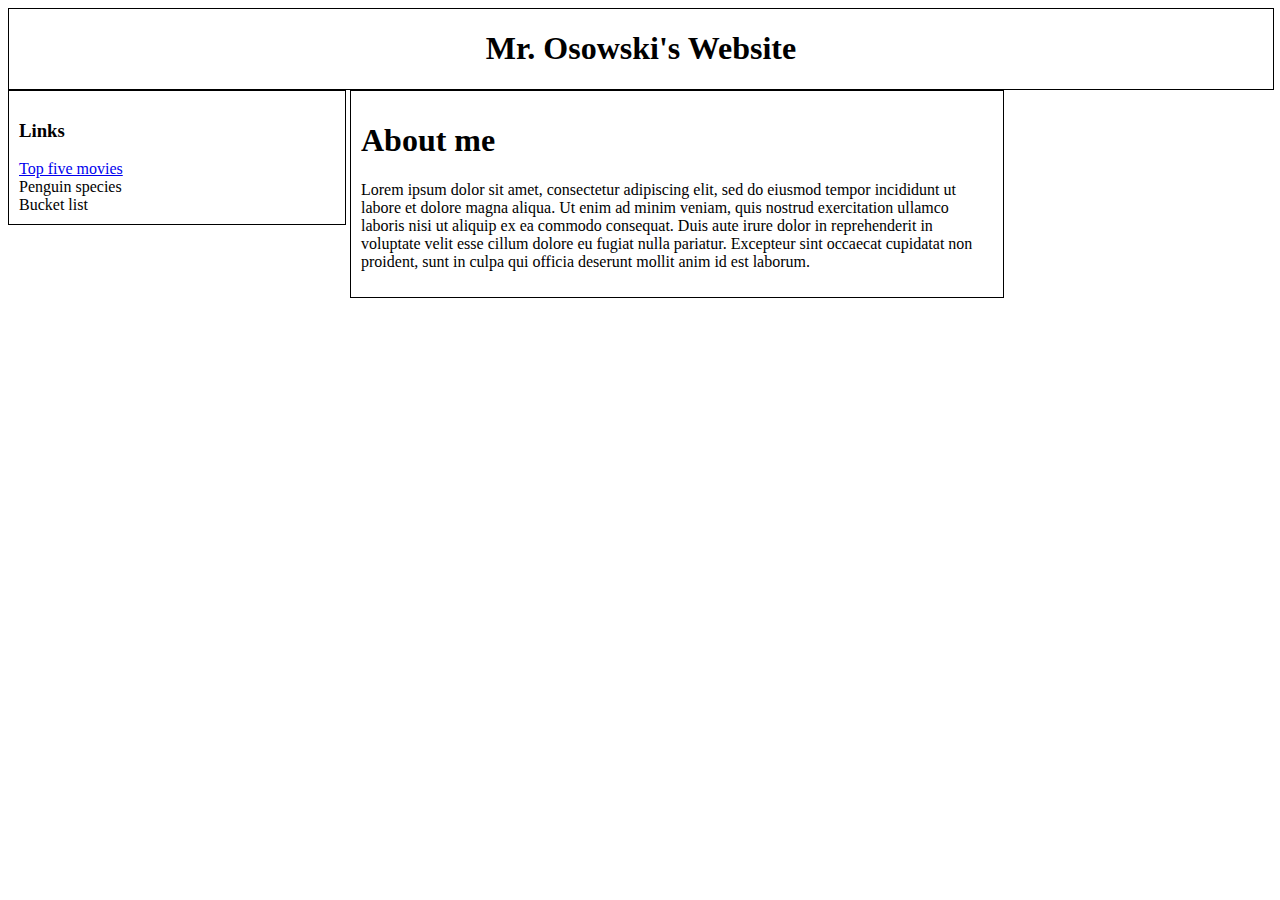
==== index.html @ 0f4e33a2 "First Commit" ====
<!doctype html>
<html>
<head>
<link rel="stylesheet" href="style.css">
<meta charset="utf-8">
<title>Untitled Document</title>
</head>

<body>
	
	<div id="header">
		<h1 id="header-title">Mr. Osowski's Website</h1>
	</div>
	
	<div id="left-column">
		<h3 class="left-column-item">Links</h3>
		<a href="topfive.html" class="left-column-item">Top five movies</a>
		<a class="left-column-item">Penguin species</a>
		<a class="left-column-item">Bucket list</a>
	</div>
	
	<div id="center-column">
		<h1>About me</h1>
		<p>Lorem ipsum dolor sit amet, consectetur adipiscing elit, sed do eiusmod tempor incididunt ut labore et dolore magna aliqua. Ut enim ad minim veniam, quis nostrud exercitation ullamco laboris nisi ut aliquip ex ea commodo consequat. Duis aute irure dolor in reprehenderit in voluptate velit esse cillum dolore eu fugiat nulla pariatur. Excepteur sint occaecat cupidatat non proident, sunt in culpa qui officia deserunt mollit anim id est laborum.</p>
	</div>
	
</body>
</html>
---- style.css ----
#header {
	margin: auto;
	width: 100%;
	border:1px solid black;
}

#header-title {
	text-align: center;
}

.left-column-item {
	display: block;
}

#left-column {
	display: inline-block;
	width: 25%;
	height: 100%;
	vertical-align: top;
	border: 1px solid black;
	padding: 10px;
}

#center-column {
	display: inline-block;
	width: 50%;
	vertical-align: top;
	border: 1px solid black;
	padding: 10px;
}
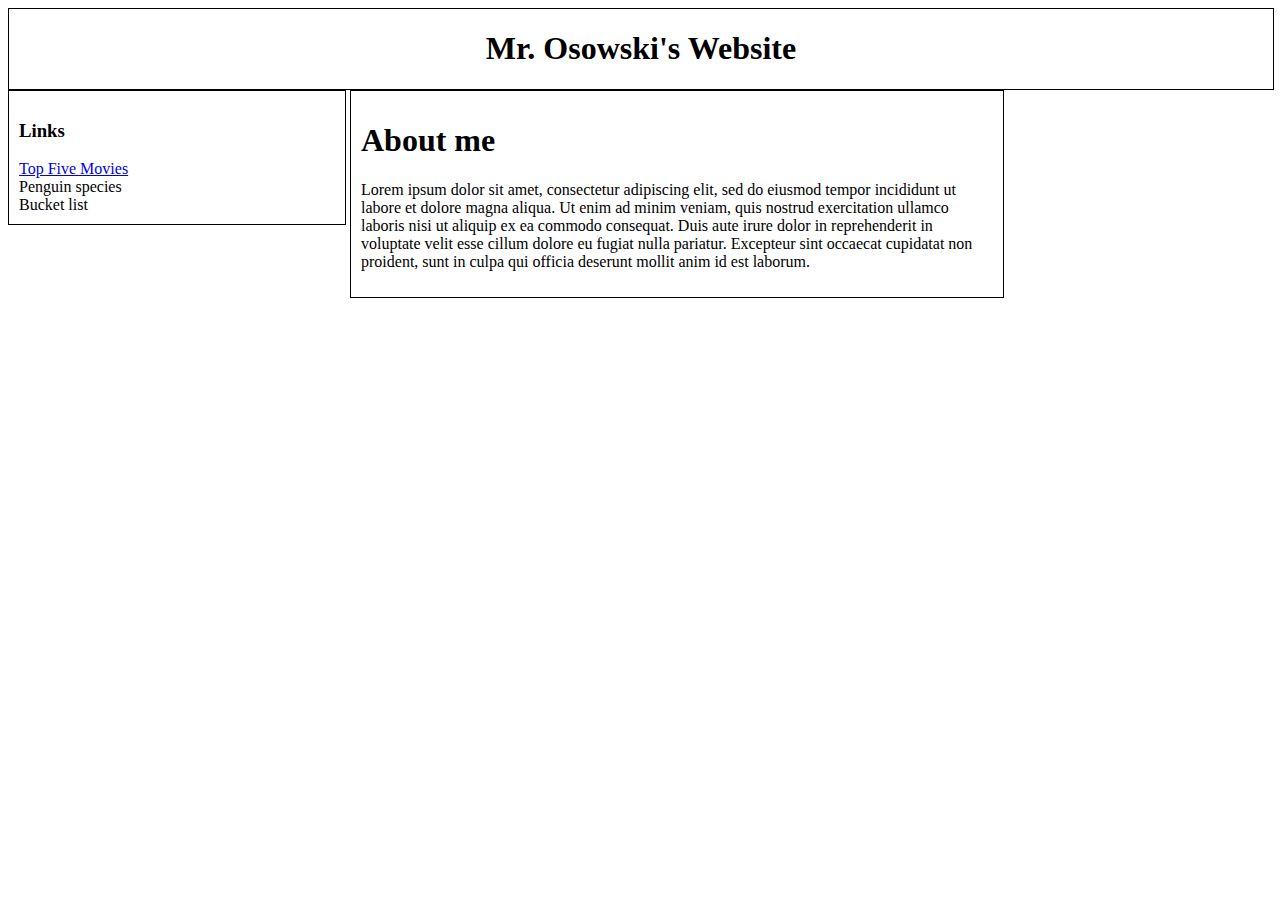
==== commit 1d763566: "Fixed spelling issue" ====
--- a/index.html
+++ b/index.html
@@ -14,7 +14,7 @@
 	
 	<div id="left-column">
 		<h3 class="left-column-item">Links</h3>
-		<a href="topfive.html" class="left-column-item">Top five movies</a>
+		<a href="topfive.html" class="left-column-item">Top Five Movies</a>
 		<a class="left-column-item">Penguin species</a>
 		<a class="left-column-item">Bucket list</a>
 	</div>
